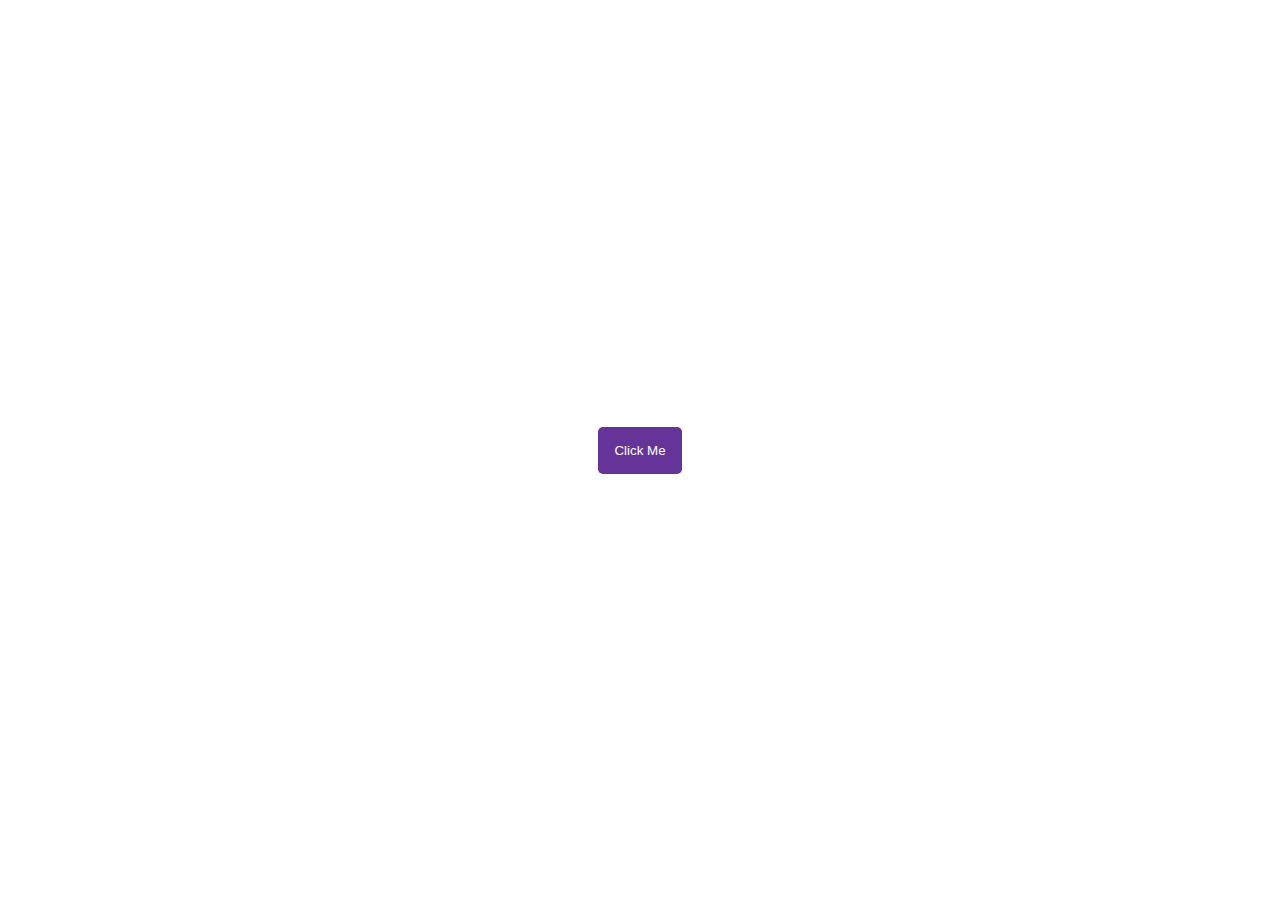
==== auto-text/index.html @ 8e3a447e "init: auto-text" ====
<!DOCTYPE html>
<html lang="en">
<head>
  <meta charset="UTF-8">
  <meta http-equiv="X-UA-Compatible" content="IE=edge">
  <meta name="viewport" content="width=device-width, initial-scale=1.0">
  <title>Toast-Notification</title>
  <link rel="stylesheet" href="./style.css">
  <script src="./script.js" defer></script>
</head>
<body>
    <div class="container">
      <div class="inner">
        <button id="btn">Click Me</button>
      </div>
      <div id="wrap" class="wrap">
      </div>
    </div>
</body>
</html>
---- auto-text/style.css ----
*{
  margin: 0;
  padding: 0;
  box-sizing: border-box;
}

.container{
  width: 100%;
  max-width: 1170px;
  padding: 0 15px;
  margin: 0 auto;
 
}
.inner{
  display: flex;
  justify-content: center;
  align-items: center;
  height: 100vh;
}

.wrap{
  position: fixed;
  bottom: 10px;
  right: 10px;

}
#btn{
  background-color: rebeccapurple;
  color: #fff;
  padding: 1rem;
  border-radius: 5px;
  border: none;
}

.toast{
  background-color: rebeccapurple;
  color: #fff;
  border-radius: 5px;
  padding: 2rem;
  margin: 1rem;
  transition: all .9s ease-out;
}
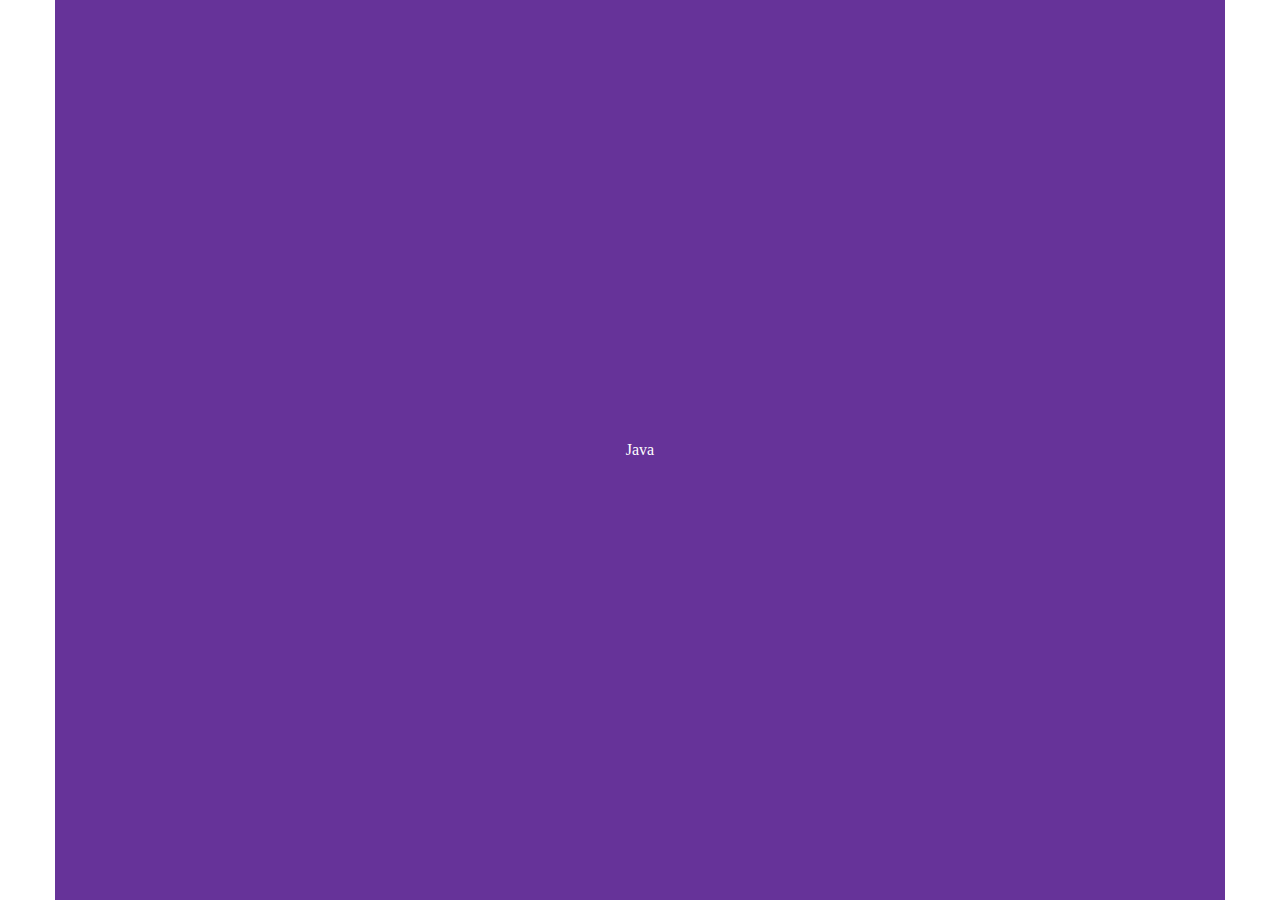
==== commit 8a4bea54: "feat: add auto-text" ====
--- a/auto-text/index.html
+++ b/auto-text/index.html
@@ -4,16 +4,13 @@
   <meta charset="UTF-8">
   <meta http-equiv="X-UA-Compatible" content="IE=edge">
   <meta name="viewport" content="width=device-width, initial-scale=1.0">
-  <title>Toast-Notification</title>
+  <title>Auto-text</title>
   <link rel="stylesheet" href="./style.css">
   <script src="./script.js" defer></script>
 </head>
 <body>
     <div class="container">
-      <div class="inner">
-        <button id="btn">Click Me</button>
-      </div>
-      <div id="wrap" class="wrap">
+      <div id="inner" class="inner">
       </div>
     </div>
 </body>
--- a/auto-text/style.css
+++ b/auto-text/style.css
@@ -9,6 +9,7 @@
   max-width: 1170px;
   padding: 0 15px;
   margin: 0 auto;
+  background-color: rebeccapurple;
  
 }
 .inner{
@@ -16,27 +17,5 @@
   justify-content: center;
   align-items: center;
   height: 100vh;
-}
-
-.wrap{
-  position: fixed;
-  bottom: 10px;
-  right: 10px;
-
-}
-#btn{
-  background-color: rebeccapurple;
-  color: #fff;
-  padding: 1rem;
-  border-radius: 5px;
-  border: none;
-}
-
-.toast{
-  background-color: rebeccapurple;
-  color: #fff;
-  border-radius: 5px;
-  padding: 2rem;
-  margin: 1rem;
-  transition: all .9s ease-out;
+  color: white;
 }